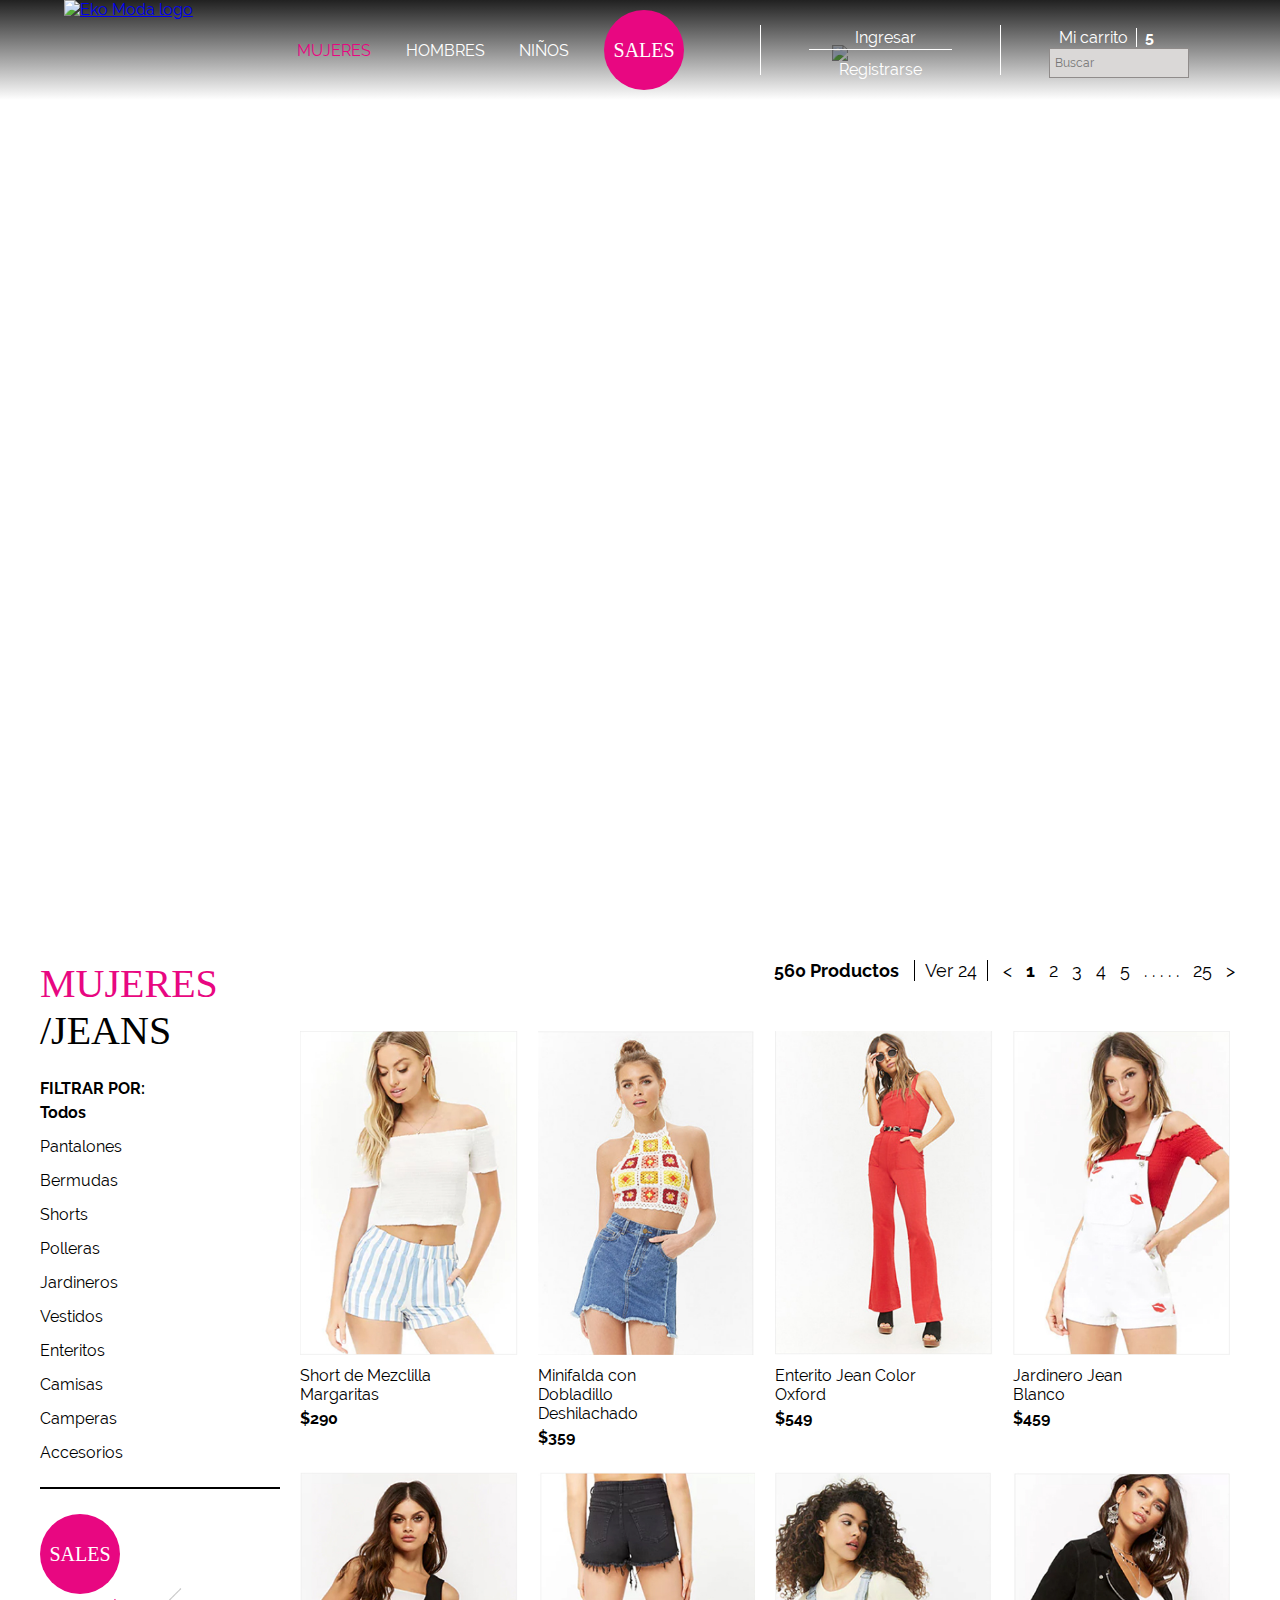
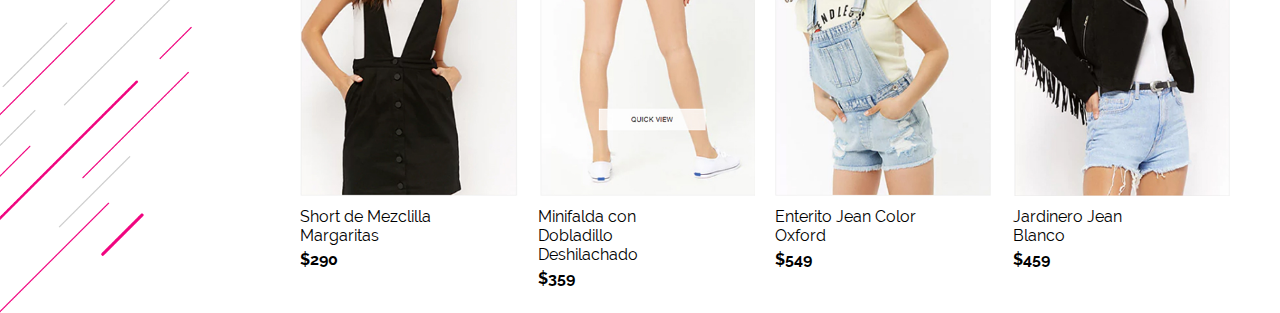
==== index.html @ 3f292cfd "Woman main section creation" ====
<!DOCTYPE html>
<html lang(es)>
<head>
    <meta charset="utf-8" />
    <meta http-equiv="X-UA-Compatible" content="IE=edge">
    <title>EKOModa</title>
    <meta name="viewport" content="width=device-width, initial-scale=1">
    <link rel="stylesheet" type="text/css" media="screen" href="assets/css/main.css" />
    <link rel="stylesheet" type="text/css" media="screen" href="assets/css/normalize.css" />
    <link rel="stylesheet" type="text/css" media="screen" href="assets/css/responsive.css" />
    <link rel="stylesheet" href="https://use.fontawesome.com/releases/v5.6.3/css/all.css" integrity="sha384-UHRtZLI+pbxtHCWp1t77Bi1L4ZtiqrqD80Kn4Z8NTSRyMA2Fd33n5dQ8lWUE00s/" crossorigin="anonymous">
    <link href="https://fonts.googleapis.com/css?family=Raleway" rel="stylesheet">
    <script src="assets/js/scripts.js"></script>
</head>
<body>
    <div class="wrapper">

        <!-- Main Header -->

        <header class="main-header">
            <div class="align">
                <div class="main-header-grid">

                    <div class="main-header-logo-container">
                        <a href="index.html"><img src="assets/media/header-logo.png" alt="Eko Moda logo" class="main-header-logo"></a>
                    </div>

                    <div class="main-header-navigation-container">
                        <ul class="main-header-navigation">
                            <div class="dropdown-container">
                                <a href="" class="main-header-link woman-selected"><li class="main-header-li">MUJERES</li></a>
                                <div class="dropdown">
                                    <ul class="dropdown-list-container">
                                        <a href="" class="dropdown-list-link"><li class="dropdown-list-li dropdown-whover">Blusas</li></a>
                                        <a href="" class="dropdown-list-link"><li class="dropdown-list-li dropdown-whover">Remeras</li></a>
                                        <a href="" class="dropdown-list-link"><li class="dropdown-list-li dropdown-whover">Crop Tops</li></a>
                                        <a href="" class="dropdown-list-link"><li class="dropdown-list-li dropdown-whover">Vestidos y faldas</li></a>
                                        <a href="" class="dropdown-list-link"><li class="dropdown-list-li dropdown-whover">Pantalones y Shorts</li></a>
                                        <a href="" class="dropdown-list-link"><li class="dropdown-list-li woman-selected"><strong>OFERTAS</strong></li></a>
                                    </ul>
                                </div>
                            </div>

                            <div class="dropdown-container">
                                <a href="" class="main-header-link woman-hover"><li class="main-header-li">HOMBRES</li></a>
                                <div class="dropdown">
                                        <ul class="dropdown-list-container">
                                            <a href="" class="dropdown-list-link"><li class="dropdown-list-li dropdown-whover">Blusas</li></a>
                                            <a href="" class="dropdown-list-link"><li class="dropdown-list-li dropdown-whover">Remeras</li></a>
                                            <a href="" class="dropdown-list-link"><li class="dropdown-list-li dropdown-whover">Crop Tops</li></a>
                                            <a href="" class="dropdown-list-link"><li class="dropdown-list-li dropdown-whover">Vestidos y faldas</li></a>
                                            <a href="" class="dropdown-list-link"><li class="dropdown-list-li dropdown-whover">Pantalones y Shorts</li></a>
                                            <a href="" class="dropdown-list-link"><li class="dropdown-list-li woman-selected"><strong>OFERTAS</strong></li></a>
                                        </ul>
                                    </div>
                            </div>

                            <div class="dropdown-container">
                                <a href="" class="main-header-link woman-hover"><li class="main-header-li">NIÑOS</li></a>
                                <div class="dropdown">
                                        <ul class="dropdown-list-container">
                                            <a href="" class="dropdown-list-link"><li class="dropdown-list-li dropdown-whover">Blusas</li></a>
                                            <a href="" class="dropdown-list-link"><li class="dropdown-list-li dropdown-whover">Remeras</li></a>
                                            <a href="" class="dropdown-list-link"><li class="dropdown-list-li dropdown-whover">Crop Tops</li></a>
                                            <a href="" class="dropdown-list-link"><li class="dropdown-list-li dropdown-whover">Vestidos y faldas</li></a>
                                            <a href="" class="dropdown-list-link"><li class="dropdown-list-li dropdown-whover">Pantalones y Shorts</li></a>
                                            <a href="" class="dropdown-list-link"><li class="dropdown-list-li woman-selected"><strong>OFERTAS</strong></li></a>
                                        </ul>
                                    </div>
                            </div>

                            <div class="dropdown-container">
                                <a href="" class="main-header-link"><div class="sale-logo woman-sale-logo"><li class="main-header-li">SALES</li></div></a>
                            </div>

                            <div class="dropdown-container">
                                <a href="" class="main-header-link"><li class="main-header-li dropdown-fa"><i class="fas fa-bars"></i></li></a>
                                <div class="dropdown">
                                        <ul class="dropdown-list-container dropdown-help">
                                            <a href="" class="dropdown-list-link"><li class="dropdown-list-li woman-hover">Contacto</li></a>
                                            <hr class="dropdown-hr">
                                            <a href="" class="dropdown-list-link"><li class="dropdown-list-li woman-hover">Ayuda</li></a>
                                        </ul>
                                    </div>
                            </div>
                        </ul>
                    </div>

                    <div class="main-header-form-container">
                        <div class="main-header-form-left">
                            <div class="header-left-top">
                                <a href="" class="header-login-link woman-hover"><i class="far fa-user"></i><span>Ingresar</span></a>
                            </div>
                            <div class="header-left-bottom">
                                <a href="" id="signup" class="header-login-link woman-hover">Registrarse</a>
                            </div>
                        </div>
                        <div class="main-header-form-right">
                            <div class="header-left-top chart-container">
                                <a href="" class="header-login-link woman-hover"><i class="fas fa-shopping-cart"></i><span>Mi carrito</span></a>
                                <div class="chart-counter-container">
                                    <p class="chart-counter"><strong>5</strong></p>
                                </div>
                            </div>
                            <div class="header-left-bottom chart-input-container">
                                <form action="" class="chart-form">
                                    <input type="text" required placeholder="Buscar" class="chart-input">
                                    <button type="submit" class="chart-button woman-hover"><i class="fas fa-search"></i></button>
                                </form>
                            </div>
                        </div>
                    </div>

                </div>
            </div>
        </header>

        <section class="home-section woman-section">
            <div class="home-detail-container">
                <img src="assets/media/w-home-detail.png">
            </div>
            <div class="align">
                <div class="arrow-down-aligner">
                    <div class="arrow-down-container">
                        <a href="#" class="woman-hover"><i class="fas fa-chevron-down"></i></a>
                    </div>
                </div>
            </div>
        </section>

        <section class="main-section waside-detail">
            <div class="align section-aligner">
                <aside class="main-aside">
                    <span class="aside-title-gender woman-title">MUJERES</span>
                    <span class="aside-title-gender">/JEANS</span>
                    <ul class="aside-list-container">
                        <li class="aside-list-item" id="aside-filter-title"><strong>FILTRAR POR:</strong></li>
                        <li class="aside-list-item"><a href="" class="red-hover"><strong>Todos</strong></a></li>
                        <li class="aside-list-item"><a href="" class="red-hover">Pantalones</a></li>
                        <li class="aside-list-item"><a href="" class="red-hover">Bermudas</a></li>
                        <li class="aside-list-item"><a href="" class="red-hover">Shorts</a></li>
                        <li class="aside-list-item"><a href="" class="red-hover">Polleras</a></li>
                        <li class="aside-list-item"><a href="" class="red-hover">Jardineros</a></li>
                        <li class="aside-list-item"><a href="" class="red-hover">Vestidos</a></li>
                        <li class="aside-list-item"><a href="" class="red-hover">Enteritos</a></li>
                        <li class="aside-list-item"><a href="" class="red-hover">Camisas</a></li>
                        <li class="aside-list-item"><a href="" class="red-hover">Camperas</a></li>
                        <li class="aside-list-item"><a href="" class="red-hover">Accesorios</a></li>
                    </ul>
                    <hr class="aside-div">
                    <a href="" class="main-header-link"><div class="sale-logo woman-sale-logo"><li class="main-header-li">SALES</li></div></a>
                </aside>

                <div class="main-section-content">
                    <header class="main-section-header">
                        <div class="main-section-viewer">
                            <span><strong>560 Productos</strong></span>
                            <div class="view">
                                <span>Ver 24</span>
                            </div>
                        </div>
                        <div class="main-section-nav">
                            <ol class="pages">
                                <li><a href="" class="red-hover"><</a></li>
                                <li><a href="" class="red-hover"><strong>1</strong></a></li>
                                <li><a href="" class="red-hover">2</a></li>
                                <li><a href="" class="red-hover">3</a></li>
                                <li><a href="" class="red-hover">4</a></li>
                                <li><a href="" class="red-hover">5</a></li>
                                <li>. . . . .</li>
                                <li><a href="" class="red-hover">25</a></li>
                                <li><a href="" class="red-hover">></a></li>
                            </ol>
                        </div>
                    </header>

                    <section class="article-section">

                        <article class="article-container">
                            <a href="">
                                <div class="article-image-container">
                                    <img class="article-image" src="assets/media/items/1.jpg">
                                    <div class="article-overflow"><p>VER ARTICULO</p></div>
                                </div>
                            </a>
                            <div class="article-description">
                                <div class="article-title-container"><p>Short de Mezclilla Margaritas</p></div>
                                <div class="article-icos-container">
                                    <a href="" class="red-hover"><i class="far fa-heart"></i></a>
                                    <a href="" class="red-hover"><i class="fas fa-shopping-cart"></i></a>
                                </div>
                                <div class="article-price"><p><strong>$290</strong></p></div>
                            </div>
                        </article>

                        <article class="article-container">
                            <a href="">
                                <div class="article-image-container">
                                    <img class="article-image" src="assets/media/items/2.jpg">
                                    <div class="article-overflow"><p>VER ARTICULO</p></div>
                                </div>
                            </a>
                            <div class="article-description">
                                <div class="article-title-container"><p>Minifalda con Dobladillo Deshilachado</p></div>
                                <div class="article-icos-container">
                                    <a href="" class="red-hover"><i class="far fa-heart"></i></a>
                                    <a href="" class="red-hover"><i class="fas fa-shopping-cart"></i></a>
                                </div>
                                <div class="article-price"><p><strong>$359</strong></p></div>
                            </div>
                        </article>
                        
                        <article class="article-container">
                            <a href="">
                                <div class="article-image-container">
                                    <img class="article-image" src="assets/media/items/3.jpg">
                                    <div class="article-overflow"><p>VER ARTICULO</p></div>
                                </div>
                            </a>
                            <div class="article-description">
                                <div class="article-title-container"><p>Enterito Jean Color Oxford</p></div>
                                <div class="article-icos-container">
                                    <a href="" class="red-hover"><i class="far fa-heart"></i></a>
                                    <a href="" class="red-hover"><i class="fas fa-shopping-cart"></i></a>
                                </div>
                                <div class="article-price"><p><strong>$549</strong></p></div>
                            </div>
                        </article>
                        
                        <article class="article-container">
                            <a href="">
                                <div class="article-image-container">
                                    <img class="article-image" src="assets/media/items/4.jpg">
                                    <div class="article-overflow"><p>VER ARTICULO</p></div>
                                </div>
                            </a>
                            <div class="article-description">
                                <div class="article-title-container"><p>Jardinero Jean Blanco</p></div>
                                <div class="article-icos-container">
                                    <a href="" class="red-hover"><i class="far fa-heart"></i></a>
                                    <a href="" class="red-hover"><i class="fas fa-shopping-cart"></i></a>
                                </div>
                                <div class="article-price"><p><strong>$459</strong></p></div>
                            </div>
                        </article>
                        
                        <article class="article-container">
                            <a href="">
                                <div class="article-image-container">
                                    <img class="article-image" src="assets/media/items/5.jpg">
                                    <div class="article-overflow"><p>VER ARTICULO</p></div>
                                </div>
                            </a>
                            <div class="article-description">
                                <div class="article-title-container"><p>Short de Mezclilla Margaritas</p></div>
                                <div class="article-icos-container">
                                    <a href="" class="red-hover"><i class="far fa-heart"></i></a>
                                    <a href="" class="red-hover"><i class="fas fa-shopping-cart"></i></a>
                                </div>
                                <div class="article-price"><p><strong>$290</strong></p></div>
                            </div>
                        </article>

                        <article class="article-container">
                            <a href="">
                                <div class="article-image-container">
                                    <img class="article-image" src="assets/media/items/6.jpg">
                                    <div class="article-overflow"><p>VER ARTICULO</p></div>
                                </div>
                            </a>
                            <div class="article-description">
                                <div class="article-title-container"><p>Minifalda con Dobladillo Deshilachado</p></div>
                                <div class="article-icos-container">
                                    <a href="" class="red-hover"><i class="far fa-heart"></i></a>
                                    <a href="" class="red-hover"><i class="fas fa-shopping-cart"></i></a>
                                </div>
                                <div class="article-price"><p><strong>$359</strong></p></div>
                            </div>
                        </article>
                        
                        <article class="article-container">
                            <a href="">
                                <div class="article-image-container">
                                    <img class="article-image" src="assets/media/items/7.jpg">
                                    <div class="article-overflow"><p>VER ARTICULO</p></div>
                                </div>
                            </a>
                            <div class="article-description">
                                <div class="article-title-container"><p>Enterito Jean Color Oxford</p></div>
                                <div class="article-icos-container">
                                    <a href="" class="red-hover"><i class="far fa-heart"></i></a>
                                    <a href="" class="red-hover"><i class="fas fa-shopping-cart"></i></a>
                                </div>
                                <div class="article-price"><p><strong>$549</strong></p></div>
                            </div>
                        </article>
                        
                        <article class="article-container">
                            <a href="">
                                <div class="article-image-container">
                                    <img class="article-image" src="assets/media/items/8.jpg">
                                    <div class="article-overflow"><p>VER ARTICULO</p></div>
                                </div>
                            </a>
                            <div class="article-description">
                                <div class="article-title-container"><p>Jardinero Jean Blanco</p></div>
                                <div class="article-icos-container">
                                    <a href="" class="red-hover"><i class="far fa-heart"></i></a>
                                    <a href="" class="red-hover"><i class="fas fa-shopping-cart"></i></a>
                                </div>
                                <div class="article-price"><p><strong>$459</strong></p></div>
                            </div>
                        </article>

                    </section>
                </div>
            </div>
        </section>

    </div>
</body>
</html>
---- assets/css/main.css ----
/* Fonts */

@font-face {
    font-family: Dinn;
    src: url(../fonts/dinn.ttf)
}
@font-face {
    font-family: Raleway;
    src: url(../fonts/raleway.ttf)
}

/* Global Styles */

* {
    margin: 0;
    padding: 0;
    font-family: Raleway;
    list-style-type: none;
}
.wrapper {}
.align {
    width: 1200px;
    margin: auto;
}

/* Main Header Styles */

.main-header {
    position: absolute;
    left: 0;
    top: 0;
    right: 0;
    background: linear-gradient(#212121, #00000000);
}
.main-header-grid {
    display: grid;
    grid-template-columns: 1fr 2fr 2fr;
}

/* Main Header Logo Styles */

.main-header-logo-container {}
.main-header-logo {
    display: block;
    width: 80%;
    margin: auto;
}

/* Main Header Navigation Styles */

.main-header-navigation-container {
    display: flex;
    width: 100%;
    justify-content: center;
    align-items: center;
}
.main-header-navigation {
    display: flex;
    width: 100%;
    justify-content: center;
    align-items: center;
}
.main-header-link {
    text-decoration: none;
    color: #fff;
    transition: all 200ms ease-in;
}
.main-header-li {
    margin: 10px 0;
}
.sale-logo {
    display: flex;
    justify-content: center;
    align-items: center;
    width: 80px;
    height: 80px;
    border-radius: 50%;
}
.sale-logo .main-header-li {
    font-family: Dinn;
    font-size: 20px;
}

/* DropDown Container */

.dropdown-container {
    position: relative;
    margin: 10px auto;
}
.dropdown-container:hover > .dropdown {
    display: block;
}
.dropdown {
    display: none;
    position: absolute;
    right: 0;
}
.dropdown-list-container {
    display: grid;
    width: 175px;
    background: #00000087;
}
.dropdown-list-link {
    text-decoration: none;
    color: #fff;
}
.dropdown-list-li {
    display: flex;
    align-items: center;
    width: 100%;
    height: 45px;
    padding-left: 15px;
    font-size: 14px;
    box-sizing: border-box;
    transition: all 200ms ease-in;
}
.dropdown-help {
    width: 125px;
    border-bottom: solid 4px #e80781;
}
.dropdown-fa {
    padding: 10px 12px;
}
.dropdown-fa:hover {
    background: #00000087;
}
.dropdown-hr {
    width: 80%;
    margin: auto;
    background: none;
    border: solid 0.5px #fff;
}

/* Header Colors*/

.woman-selected {
    color: #e80781;
}
.woman-selected:hover {
    color: #fff;
    transition: color 200ms ease-in;
}
.woman-hover:hover {
    color: #e80781;
    transition: color 200ms ease-in;
}
/* Sale Logo Colors */
.woman-sale-logo {
    background: #e80781;
}
.man-sale-logo {
    background: #00a9dd;
}
.kid-sale-logo {
    background: #ffa600;
}
.dropdown-whover:hover {
    background: #e80781;
    transition: background 200ms ease-in;
}

/* Main Header Form Styles */

.main-header-form-container {
    display: flex;
    align-items: center;
}
.main-header-form-left, .main-header-form-right {
    display: grid;
    grid-template-rows: 50% 50%;
    border-left: solid 1px #fff;
    border-right: solid 1px #fff;
    height: 50%;
    width: 50%;
    float: left;
}
.header-left-top {
    display: flex;
    align-items: center;
    justify-content: center;
    margin: 0 auto;
    width: 60%;
    border-bottom: solid 1px #fff;
}
.header-login-link {
    display: flex;
    align-items: center;
    justify-content: center;
    color: #fff;
    text-decoration: none;
    transition: all 200ms ease-in;
}
.header-login-link i {
    margin-right: 10px;
    font-size: 20px;
}
.header-left-bottom {}
#signup {
    margin-top: 10px;
}
.main-header-form-right {
    float: right;
    border: none;
    box-sizing: border-box;
    padding-left: 10%;
}
.chart-container {
    border: none;
    margin: 0;
    width: fit-content;
}
.chart-counter-container {
    border-left: solid 1px #fff;
    margin-left: 8px;
}
.chart-counter {
    margin-left: 8px;
    color: #fff;
}
.chart-input-container {
    display: flex;
    align-items: center;
}
.chart-form {
    display: flex;
    align-items: center;
}
.chart-input {
    width: 140px;
    height: 30px;
    padding-left: 5px;
    box-sizing: border-box;
    border: solid 1px #908c8b;
    background: #dad8d7;
    color: #212121;
    font-size: 12px;
}
.chart-button {
    border: none;
    background: none;
    color: #fff;
    transition: all 200ms ease-in;
    cursor: pointer;
    font-size: 22px;
    margin-left: 5px;
}

/* Home Section Styles */ 

.home-section {
    width: 100%;
    height: 100vh;
    background-size: 100% 100%;
}
.woman-section {
    background-image: url(../media/w-banner.jpg);
}
.home-detail-container {
    width: 35%;
    float: right;
    margin-top: 5vh;
}
.home-detail-container img {
    width: 100%;
}
.arrow-down-aligner {
    position: absolute;
    bottom: 0;
    width: 1200px;
}
.arrow-down-container {
    display: flex;
    justify-content: center;
    width: 100%;
    height: 100px;
}
.arrow-down-container a {
    color: #fff;
    font-size: 50px;
    transition: all 200ms ease-in;
}

/* Main Section Styles */

.main-section {
    padding-top: 60px;
}
.waside-detail {
    background-image: url(../media/waside-detail.png);
    background-repeat: no-repeat;
    background-position: bottom left;
    background-size: 15%;
}
.section-aligner {
    display: grid;
    grid-template-columns: 1fr 4fr;
}
.main-aside {}
.aside-title-gender {
    font-family: Dinn;
    font-size: 40px;
}
.woman-title {
    color: #e80781;
}
.aside-list-container {
    margin-top: 25px;
    text-align: left;
}
#aside-filter-title {
    margin-bottom: 5px;
}
.aside-list-item {
    margin-bottom: 15px;
}
.aside-list-item a {
    text-decoration: none;
    transition: all 200ms ease-in;
    color: #000;
}
.red-hover:hover {
    color: red;
    transition: all 200ms ease-in;
}
.aside-div {
    margin: 25px 0;
    background: none;
    border: solid 1px #000;
}
.main-section-content {
    padding-left: 10px;
    box-sizing: border-box;
}
.main-section-header {
    display: flex;
    justify-content: flex-end;
    margin-bottom: 50px;
}
.main-section-viewer {}
.main-section-viewer, .view span {
    font-size: 18px;
}
.view {
    display: inline-block;
    padding: 0 10px;
    border-left: 1px solid #000;
    border-right: 1px solid #000;
    margin: 0 10px;
}
.main-section-nav {}
.pages {}
.pages a {
    text-decoration: none;
    transition: all 200ms ease-in;
    color: #000;
}
.pages li {
    display: inline-block;
    margin: 0 5px;
    font-size: 18px;
}
.article-section {
    display: grid;
    grid-template-columns: 1fr 1fr 1fr 1fr;
    width: 100%;
}
.article-container {
    width: 100%;
    margin: 0 auto 25px;
    padding: 0 10px;
    box-sizing: border-box;
    overflow: hidden;
}
.article-image-container {
    position: relative;
    width: 100%;
    height: 325px;
    margin-bottom: 10px;
    overflow: hidden;
}
.article-image {
    width: 100%;
}
.article-overflow {
    display: none;
    position: absolute;
    top: 0;
    left: 0;
    width: 100%;
    height: 100%;
    align-items: center;
    justify-content: center;
    background: #1d1d1d61;
}
.article-overflow p {
    display: inline;
    padding: 5px 10px;
    color: #000;
    background: #fff;
}
.article-image-container:hover > .article-overflow {
    display: flex;
}
.article-description {
    display: grid;
    grid-template-columns: 3fr 1fr;
}
.article-title-container {
    padding-right: 5px;
    box-sizing: border-box;
}
.article-icos-container {}
.article-icos-container a {
    font-size: 20px;
    color: #888888;
    transition: all 200ms ease-in;
}
.article-price {
    margin-top: 5px;
}
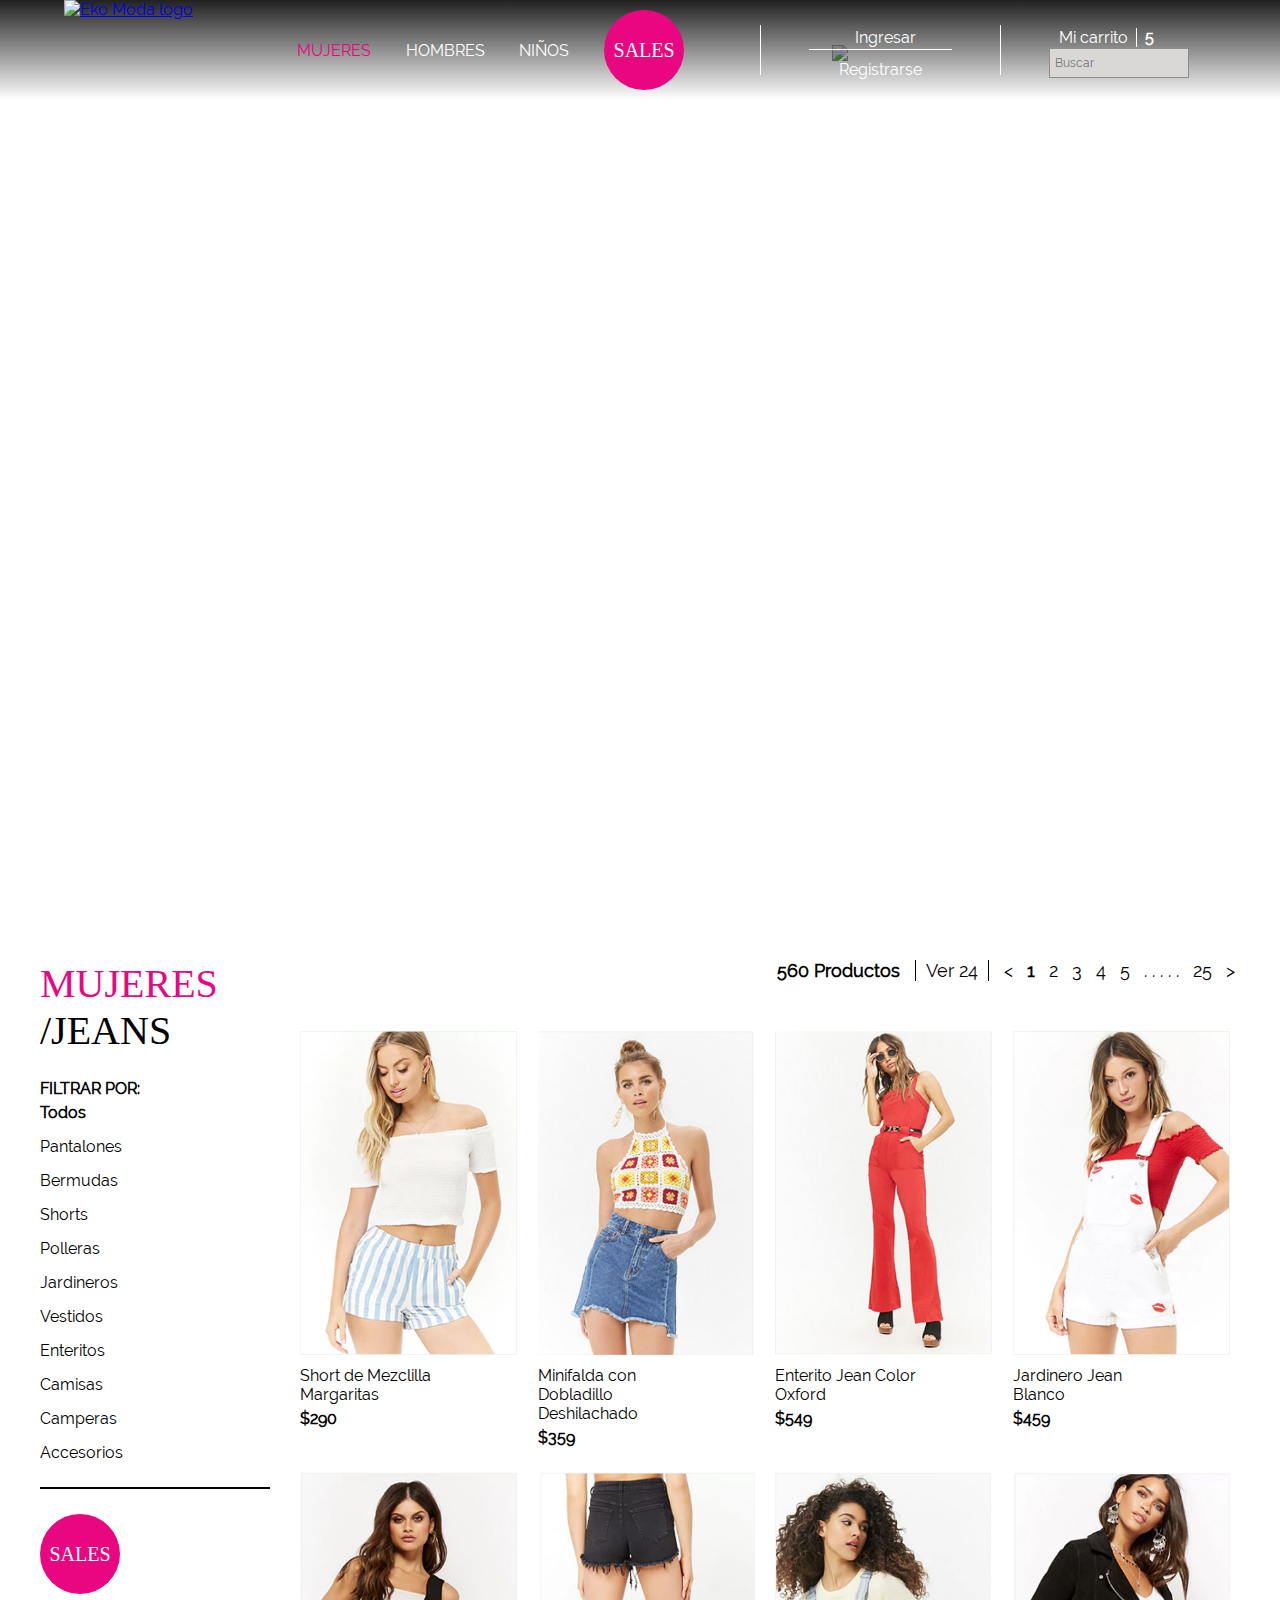
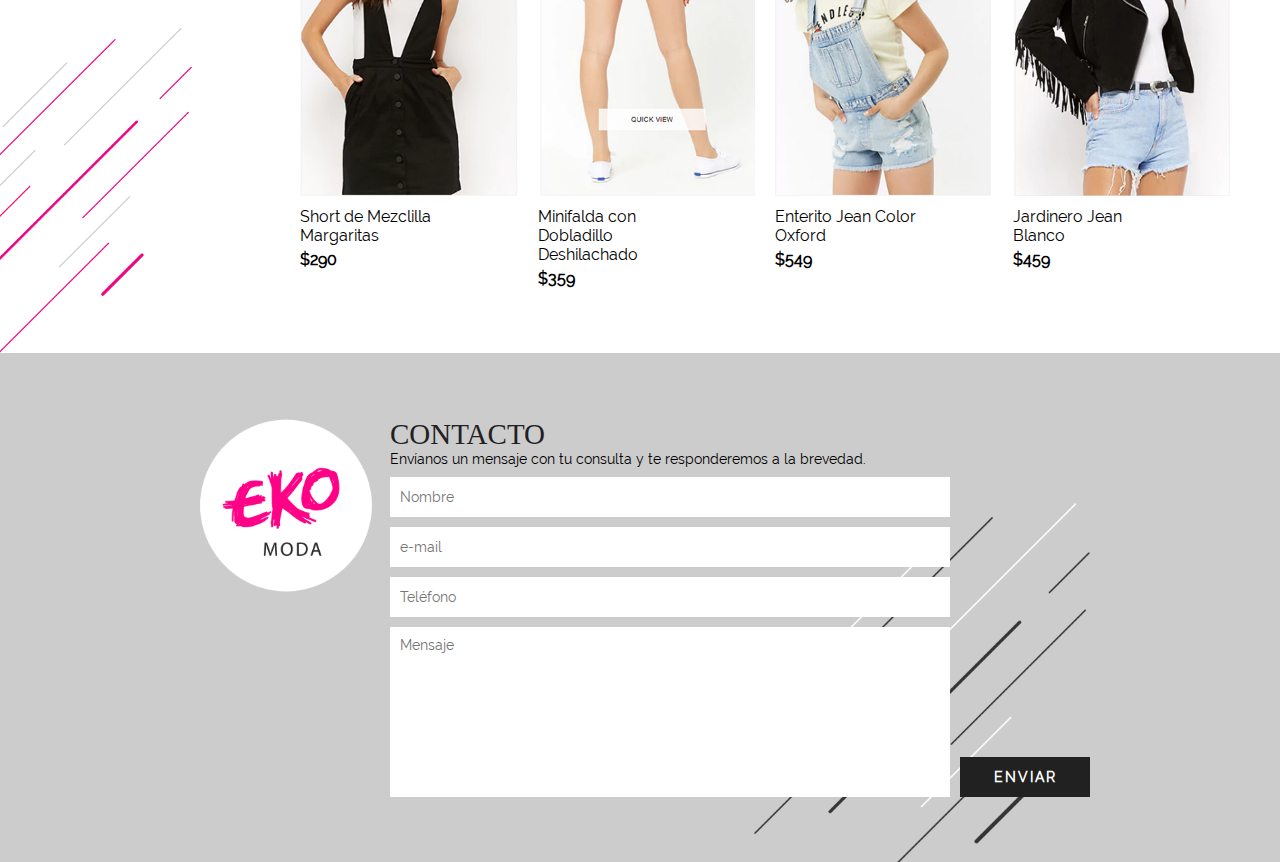
==== commit e7f315ae: "Main footer creation" ====
--- a/index.html
+++ b/index.html
@@ -9,7 +9,6 @@
     <link rel="stylesheet" type="text/css" media="screen" href="assets/css/normalize.css" />
     <link rel="stylesheet" type="text/css" media="screen" href="assets/css/responsive.css" />
     <link rel="stylesheet" href="https://use.fontawesome.com/releases/v5.6.3/css/all.css" integrity="sha384-UHRtZLI+pbxtHCWp1t77Bi1L4ZtiqrqD80Kn4Z8NTSRyMA2Fd33n5dQ8lWUE00s/" crossorigin="anonymous">
-    <link href="https://fonts.googleapis.com/css?family=Raleway" rel="stylesheet">
     <script src="assets/js/scripts.js"></script>
 </head>
 <body>
@@ -317,6 +316,35 @@
             </div>
         </section>
 
+        <footer class="main-footer">
+            <div class="align footer-aligner">
+                <div class="footer-left">
+                    <div class="footer-logo-container"><a href="index.html"><img src="assets/media/footer-logo.png" class="footer-logo"></a></div>
+                    <ul class="social-networks">
+                        <li><a href=""><i class="fab fa-facebook-f"></i></a></li>
+                        <li><a href=""><i class="fab fa-instagram"></i></a></li>
+                        <li><a href=""><i class="fab fa-youtube"></i></a></li>
+                        <li><a href=""><i class="fab fa-twitter"></i></a></li>
+                    </ul>
+                </div>
+
+                <div class="footer-form">
+                    <form action="" method="POST">
+                    <p class="form-title">CONTACTO</p>
+                    <p class="form-subtitle">Envíanos un mensaje con tu consulta y te responderemos a la brevedad.</p>
+                    <input type="text" placeholder="Nombre" required class="form-input">
+                    <input type="email" placeholder="e-mail" required class="form-input">
+                    <input type="number" placeholder="Teléfono" required class="form-input">
+                    <textarea required class="form-input form-textarea" placeholder="Mensaje"></textarea>
+                </div>
+                
+                <div class="footer-right">
+                    <button type="submit" class="form-input form-button"><strong>ENVIAR</strong></button>
+                    </form>
+                </div>
+            </div>
+        </footer>
+
     </div>
 </body>
 </html>--- a/assets/css/main.css
+++ b/assets/css/main.css
@@ -286,6 +286,8 @@
     padding-top: 60px;
 }
 .waside-detail {
+    padding-bottom: 40px;
+    box-sizing: border-box;
     background-image: url(../media/waside-detail.png);
     background-repeat: no-repeat;
     background-position: bottom left;
@@ -295,7 +297,10 @@
     display: grid;
     grid-template-columns: 1fr 4fr;
 }
-.main-aside {}
+.main-aside {
+    padding-right: 10px;
+    box-sizing: border-box;
+}
 .aside-title-gender {
     font-family: Dinn;
     font-size: 40px;
@@ -417,4 +422,91 @@
 }
 .article-price {
     margin-top: 5px;
+}
+
+/* Main Footer Styles */
+
+.main-footer {
+    width: 100%;
+    background: #cccccc;
+}
+.footer-aligner {
+    display: grid;
+    grid-template-columns: 190px 580px 1fr;
+    width: 900px;
+    padding: 65px 0;
+    background-image: url(../media/footer-detail.png);
+    background-repeat: no-repeat;
+    background-position: bottom right;
+    background-size: 40%;
+}
+.footer-left {
+    display: grid;
+    grid-template-rows: 1fr;
+}
+.footer-logo-container {
+    width: 175px;
+    margin: 0 auto;
+}
+.footer-logo {
+    width: 100%;
+}
+.social-networks {
+    display: flex;
+    justify-content: center;
+    width: 190px;
+}
+.social-networks li {
+    margin: auto;
+    font-size: 24px;
+}
+.social-networks a {
+    color: #fff;
+    transition: all 200ms ease-in;
+}
+.social-networks a:hover {
+    transition: all 200ms ease-in;
+    color: #212121;
+}
+.footer-form {
+    padding: 0 10px;
+}
+.form-title {
+    font-family: Dinn;
+    font-size: 29px;
+    color: #212121;
+}
+.form-subtitle {
+    font-size: 14px;
+}
+.form-input {
+    display: block;
+    margin: 10px 0;
+    width: 100%;
+    height: 40px;
+    padding: 10px;
+    box-sizing: border-box;
+    font-size: 14px;
+    border: none;
+}
+input[type=number]::-webkit-inner-spin-button, 
+input[type=number]::-webkit-outer-spin-button { 
+  -webkit-appearance: none; 
+  margin: 0; 
+}
+.form-textarea {
+    height: 170px;
+    margin-bottom: 0;
+    resize: none;
+}
+.footer-right {
+    display: flex;
+    align-items: flex-end;
+}
+.form-button {
+    margin-bottom: 0;
+    background: #212121;
+    color: #fff;
+    border: none;
+    letter-spacing: 2px;
 }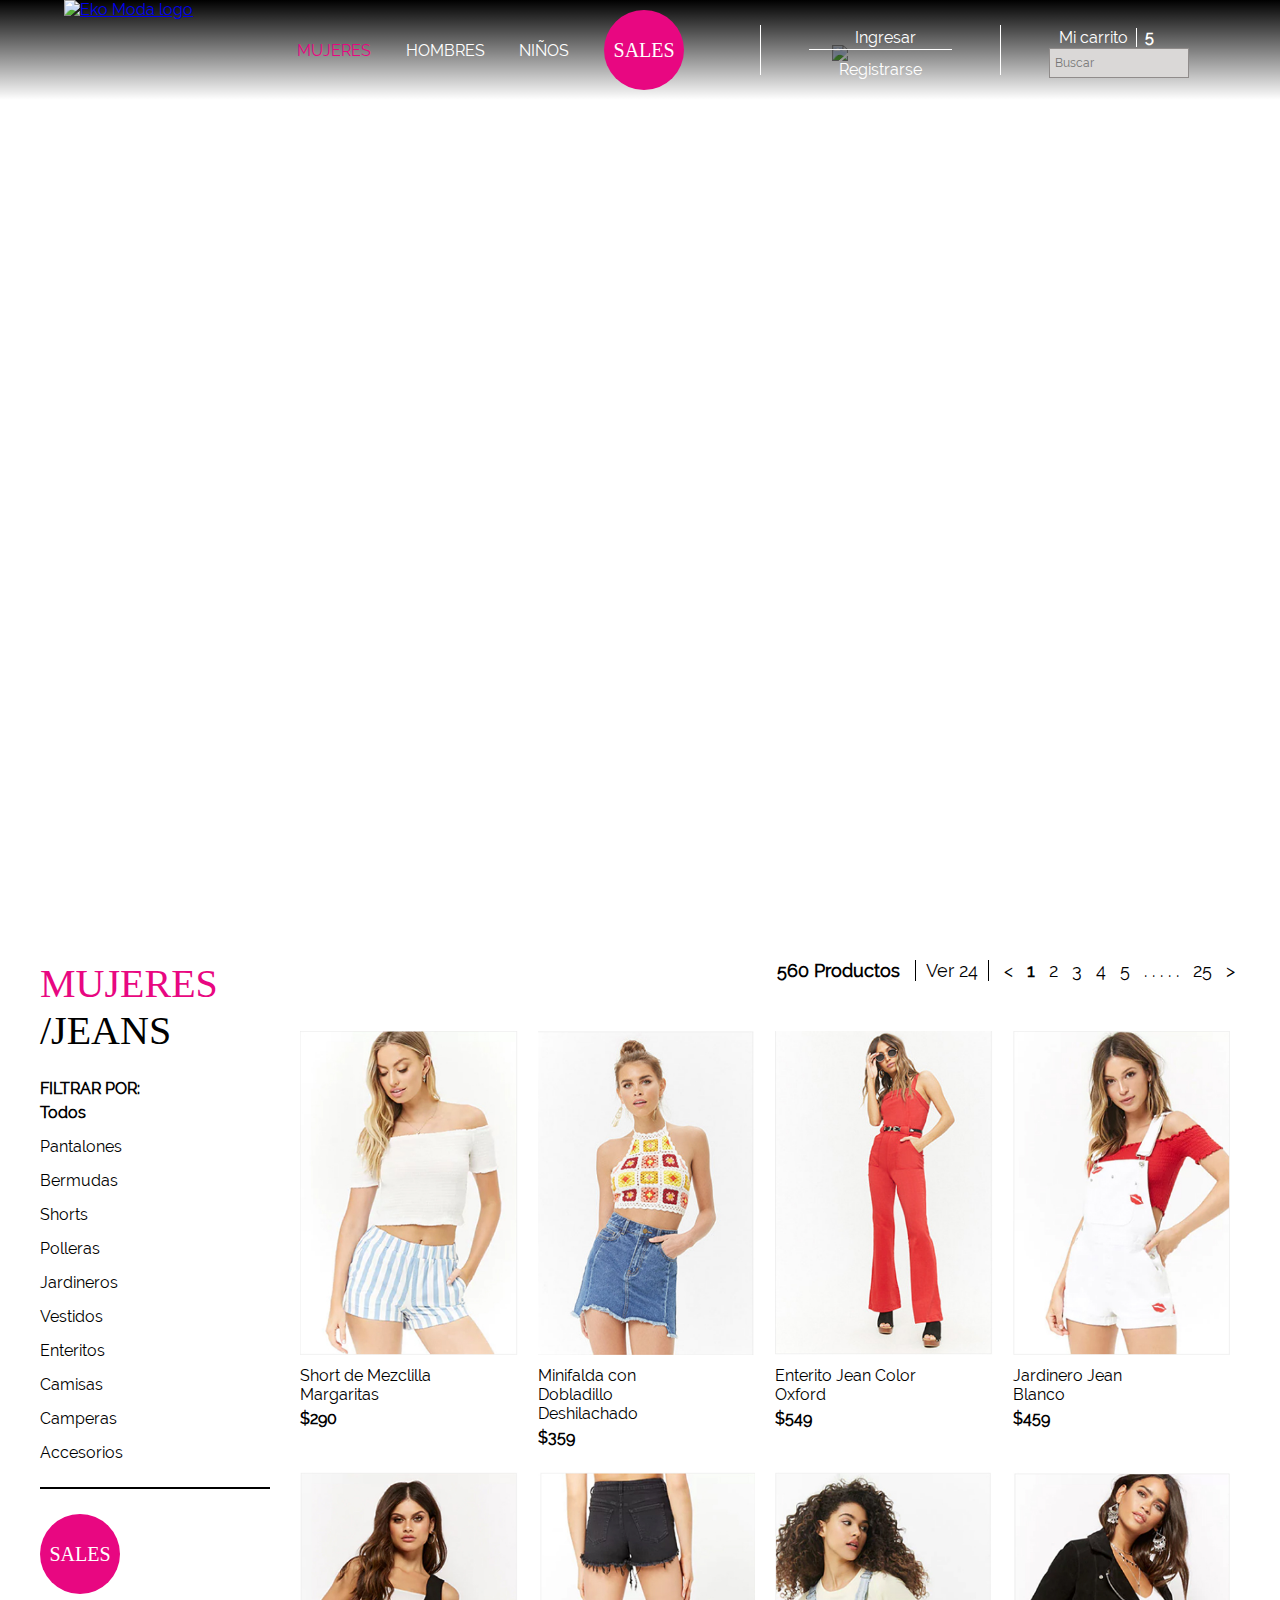
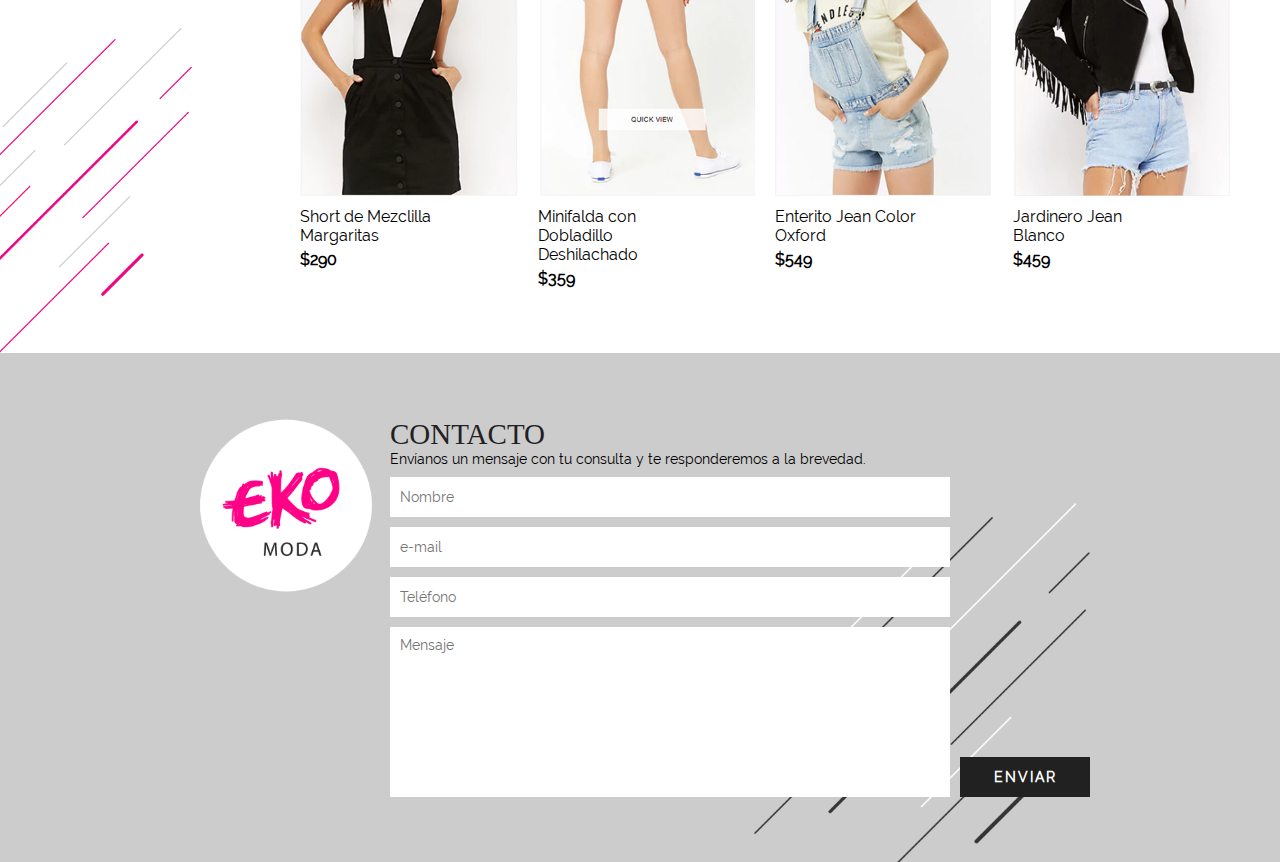
==== commit 1f6369bb: "Header modals creation" ====
--- a/index.html
+++ b/index.html
@@ -108,9 +108,96 @@
                                 </form>
                             </div>
                         </div>
+
+                        <!-- Header Modals -->
+
+                        <div class="header-modal-container" id="login-modal">
+                            <div class="header-modal-title">
+                                <p><strong>INGRESAR</strong></p>
+                                <p class="header-modal-text">(Cliente registrado)</p>
+                                <form class="header-modal-form">
+                                    <p class="header-modal-text">Correo Electrónico</p>
+                                    <input type="email" required>
+                                    <p class="header-modal-text">Contraseña</p>
+                                    <input type="password" required>
+                                    <div class="header-modal-checkbox">
+                                        <input type="checkbox">
+                                        <p class="header-modal-text">Recordar mi contraseña</p>
+                                    </div>
+                                    <button type="submit" class="header-modal-button">INGRESAR</button>
+                                    <a href="" class="header-modal-text header-form-margin">Recuperar contraseña</a>
+                                    <button class="header-modal-button fb-login">Ingresar con facebook</button>
+                                    <button class="header-modal-button">CREAR CUENTA (NUEVO CLIENTE)</button>
+                                    <p class="header-modal-text">Crea una cuenta para que tus compras sean más rápidas y fáciles</p>
+                                </form>
+                            </div>
+                        </div>
+
+                        <div class="header-modal-container" id="signup-modal">
+                            <div class="header-modal-title">
+                                <p><strong>NUEVA CUENTA</strong></p>
+                                <form class="header-modal-form">
+                                    <p class="header-modal-text">Nombre</p>
+                                    <input type="text" required>
+                                    <p class="header-modal-text">Apellido</p>
+                                    <input type="text" required>
+                                    <p class="header-modal-text">Correo electrónico</p>
+                                    <input type="email" required>
+                                    <p class="header-modal-text">Contraseña</p>
+                                    <input type="password" required>
+                                    <button type="submit" class="header-modal-button">CREAR CUENTA</button>
+                                    <p class="header-modal-text" id="no-block">Si ya tienes cuenta</p>
+                                    <a href="" class="header-modal-text header-form-margin" id="no-block">Ingrese aquí</a>
+                                </form>
+                            </div>
+                        </div>
+
+                        <div class="header-modal-container" id="chart-modal">
+                            <div class="header-modal-title">
+                                <p><strong>MI COMPRA</strong></p>
+                                <hr class="header-modal-separation">
+                                <div class="header-modal-chart-item">
+                                    <div class="header-modal-img-container">
+                                        <a href=""><img src="assets/media/items/1.jpg"></a>
+                                    </div>
+                                    <div class="header-modal-description">
+                                        <p class="header-modal-text">Short de Mezclilla Margaritas</p>
+                                        <p class="header-modal-text">$290 c/u</p>
+                                        <p class="header-modal-text">Unidades: 3</p>
+                                    </div>
+                                </div>
+                                <hr class="header-modal-separation">
+                                <div class="header-modal-chart-item">
+                                    <div class="header-modal-img-container">
+                                        <a href=""><img src="assets/media/items/2.jpg"></a>
+                                    </div>
+                                    <div class="header-modal-description">
+                                        <p class="header-modal-text">Short de Mezclilla Margaritas</p>
+                                        <p class="header-modal-text">$290 c/u</p>
+                                        <p class="header-modal-text">Unidades: 3</p>
+                                    </div>
+                                </div>
+                                <hr class="header-modal-separation">
+                                <div class="header-modal-chart-item">
+                                    <div class="header-modal-img-container">
+                                        <a href=""><img src="assets/media/items/3.jpg"></a>
+                                    </div>
+                                    <div class="header-modal-description">
+                                        <p class="header-modal-text">Short de Mezclilla Margaritas</p>
+                                        <p class="header-modal-text">$290 c/u</p>
+                                        <p class="header-modal-text">Unidades: 3</p>
+                                    </div>
+                                </div>
+                                <hr class="header-modal-separation">
+                                <p class="header-modal-text" id="text-aligner">Subtotal: $4052</p>
+                                <button class="header-modal-button woman-form-button">VER MI COMPRA</button>
+                            </div>
+                        </div>
+
                     </div>
 
                 </div>
+
             </div>
         </header>
 
--- a/assets/css/main.css
+++ b/assets/css/main.css
@@ -30,7 +30,7 @@
     left: 0;
     top: 0;
     right: 0;
-    background: linear-gradient(#212121, #00000000);
+    background: linear-gradient(#000, #00000000);
 }
 .main-header-grid {
     display: grid;
@@ -162,6 +162,7 @@
 /* Main Header Form Styles */
 
 .main-header-form-container {
+    position: relative;
     display: flex;
     align-items: center;
 }
@@ -243,6 +244,127 @@
     cursor: pointer;
     font-size: 22px;
     margin-left: 5px;
+}
+
+/* Header Modals Styles */
+
+#login-modal {
+    display: none;
+}
+#signup-modal {
+    display: none;
+}
+#chart-modal {
+    display: none;
+}
+.header-modal-container {
+    position: absolute;
+    top: 155px;
+    right: 50px;
+    width: 340px;
+    padding: 22px;
+    overflow: hidden;
+    box-sizing: border-box;
+    z-index: 10;
+    background: #000000b8;
+}
+.header-modal-title {}
+.header-modal-title p {
+    display: inline-block;
+    font-size: 25px;
+    color: #fff;
+}
+.header-modal-title .header-modal-text {
+    margin-left: 10px;
+    font-size: 14px;
+    color: #fff;
+}
+.header-modal-form {
+    margin-top: 15px;
+}
+.header-modal-form .header-modal-text {
+    margin-left: 0;
+}
+#no-block {
+    display: inline;
+}
+.header-modal-form input {
+    display: block;
+    width: 100%;
+    height: 30px;
+    margin: 5px 0 15px;
+    padding-left: 5px;
+    box-sizing: border-box;
+    font-size: 15px;
+}
+.header-modal-checkbox {
+    display: flex;
+    align-items: center;
+    height: 20px;
+    margin-bottom: 15px;
+}
+.header-modal-checkbox input {
+    display: inline;
+    width: 15px;
+    margin: 0 10px 0 0;
+    cursor: pointer;
+}
+.header-form-margin {
+    display: block;
+    margin-bottom: 15px;
+}
+.header-modal-button {
+    width: 100%;
+    height: 30px;
+    margin-bottom: 15px;
+    box-sizing: border-box;
+    font-size: 12px;
+    background: none;
+    border: solid 1px #fff;
+    color: #fff;
+    cursor: pointer;
+}
+.fb-login {
+    background: #2a469c;
+}
+.header-modal-separation {
+    width: 100%;
+    border: solid .5px #fff;
+    background: none;
+    margin: 15px 0;
+}
+.header-modal-chart-item {
+    display: grid;
+    grid-template-columns: 1fr 4fr;
+}
+.header-modal-img-container {
+    display: flex;
+    justify-content: center;
+    align-items: center;
+    width: 70px;
+    height: 70px;
+    overflow: hidden;
+}
+.header-modal-img-container img {
+    width: 100%;
+}
+.header-modal-description {
+    display: grid;
+    grid-template-rows: 1fr 1fr 1fr;
+    overflow: hidden;
+}
+.header-modal-description p {
+    display: block;
+    margin: auto;
+}
+#text-aligner {
+    display: block;
+    margin: 0 0 15px;
+    text-align: center;
+}
+.woman-form-button {
+    background: #e80781;
+    border: none;
 }
 
 /* Home Section Styles */ 
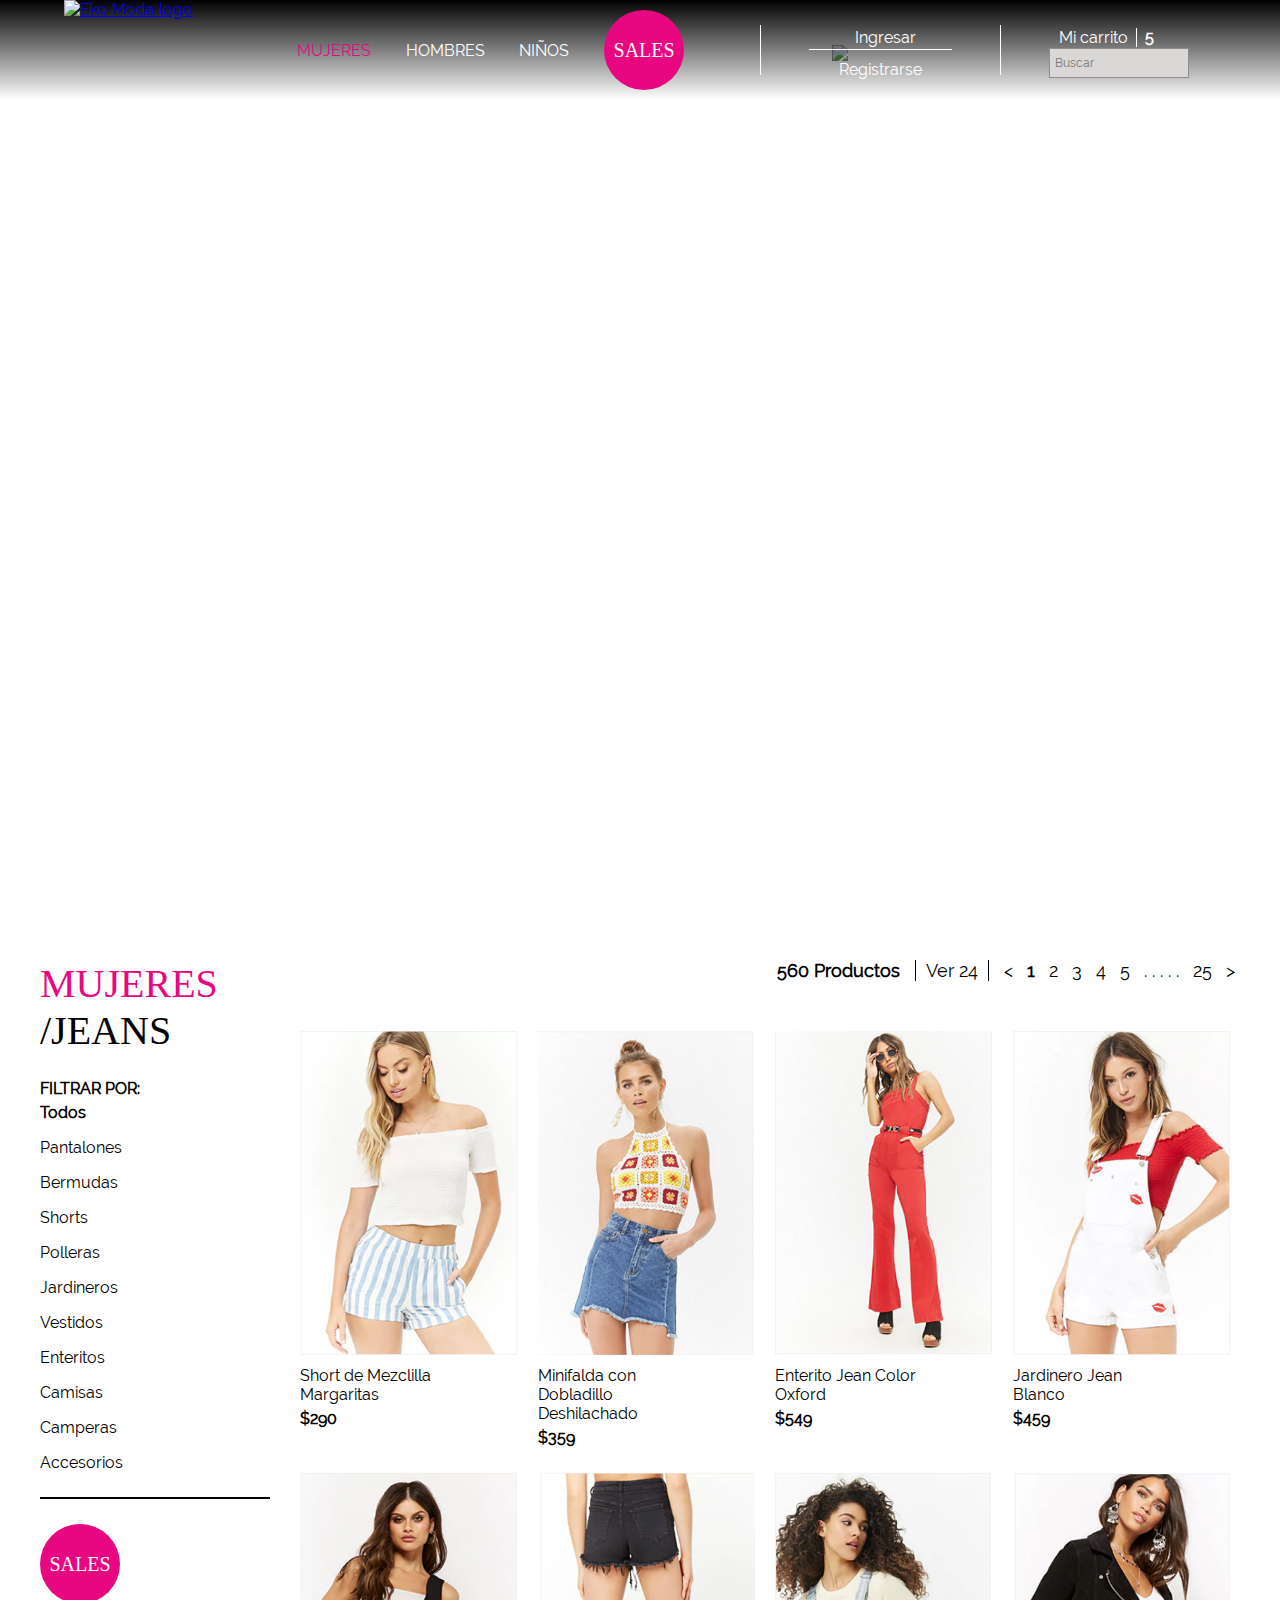
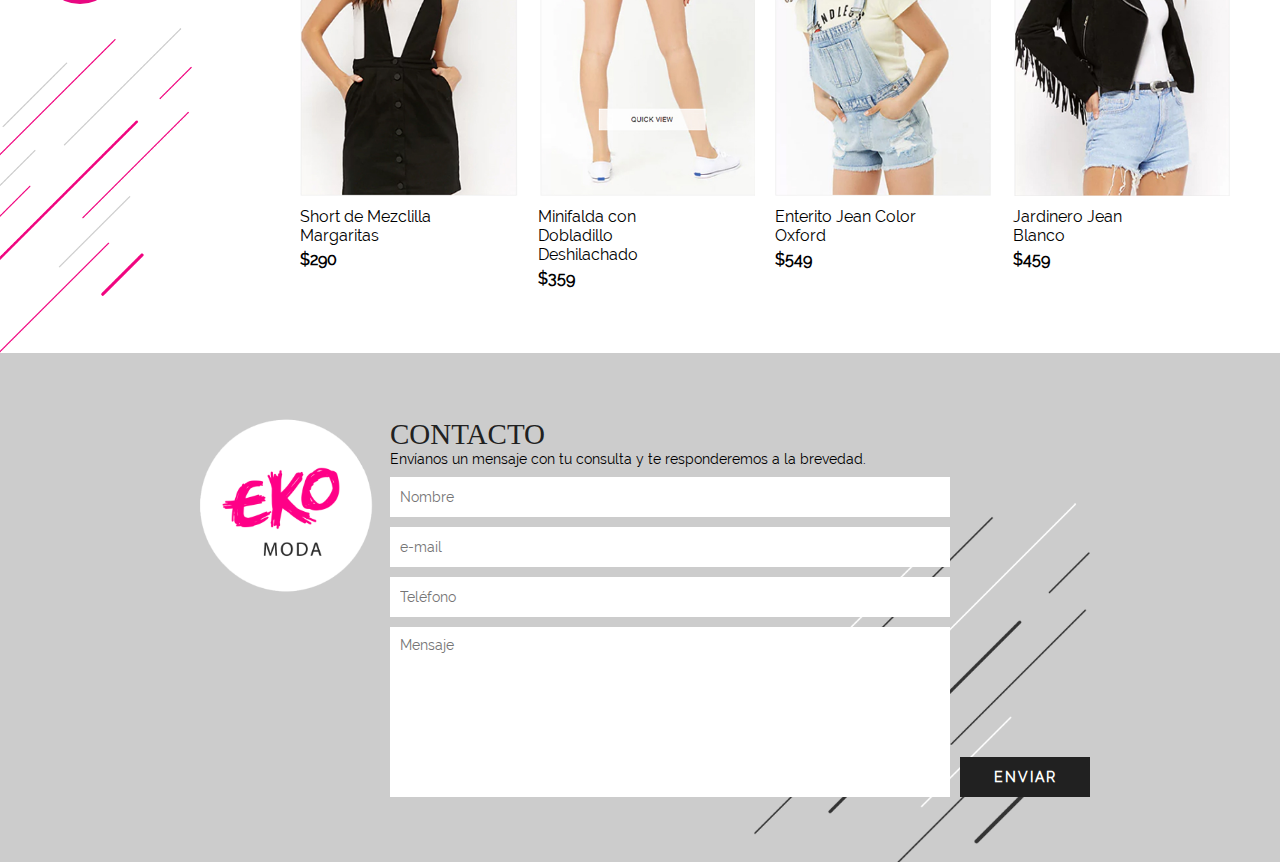
==== commit ccb68587: "Fix in titles" ====
--- a/index.html
+++ b/index.html
@@ -27,7 +27,7 @@
                     <div class="main-header-navigation-container">
                         <ul class="main-header-navigation">
                             <div class="dropdown-container">
-                                <a href="" class="main-header-link woman-selected"><li class="main-header-li">MUJERES</li></a>
+                                <a href="index.html" class="main-header-link woman-selected"><li class="main-header-li">MUJERES</li></a>
                                 <div class="dropdown">
                                     <ul class="dropdown-list-container">
                                         <a href="" class="dropdown-list-link"><li class="dropdown-list-li dropdown-whover">Blusas</li></a>
@@ -41,7 +41,7 @@
                             </div>
 
                             <div class="dropdown-container">
-                                <a href="" class="main-header-link woman-hover"><li class="main-header-li">HOMBRES</li></a>
+                                <a href="man.html" class="main-header-link woman-hover"><li class="main-header-li">HOMBRES</li></a>
                                 <div class="dropdown">
                                         <ul class="dropdown-list-container">
                                             <a href="" class="dropdown-list-link"><li class="dropdown-list-li dropdown-whover">Blusas</li></a>
@@ -55,7 +55,7 @@
                             </div>
 
                             <div class="dropdown-container">
-                                <a href="" class="main-header-link woman-hover"><li class="main-header-li">NIÑOS</li></a>
+                                <a href="kids.html" class="main-header-link woman-hover"><li class="main-header-li">NIÑOS</li></a>
                                 <div class="dropdown">
                                         <ul class="dropdown-list-container">
                                             <a href="" class="dropdown-list-link"><li class="dropdown-list-li dropdown-whover">Blusas</li></a>
@@ -75,7 +75,7 @@
                             <div class="dropdown-container">
                                 <a href="" class="main-header-link"><li class="main-header-li dropdown-fa"><i class="fas fa-bars"></i></li></a>
                                 <div class="dropdown">
-                                        <ul class="dropdown-list-container dropdown-help">
+                                        <ul class="dropdown-list-container w-dropdown-help">
                                             <a href="" class="dropdown-list-link"><li class="dropdown-list-li woman-hover">Contacto</li></a>
                                             <hr class="dropdown-hr">
                                             <a href="" class="dropdown-list-link"><li class="dropdown-list-li woman-hover">Ayuda</li></a>
@@ -214,7 +214,7 @@
             </div>
         </section>
 
-        <section class="main-section waside-detail">
+        <section class="main-section aside-detail" id="waside-detail">
             <div class="align section-aligner">
                 <aside class="main-aside">
                     <span class="aside-title-gender woman-title">MUJERES</span>
--- a/assets/css/main.css
+++ b/assets/css/main.css
@@ -114,9 +114,17 @@
     box-sizing: border-box;
     transition: all 200ms ease-in;
 }
-.dropdown-help {
+.w-dropdown-help {
     width: 125px;
     border-bottom: solid 4px #e80781;
+}
+.m-dropdown-help {
+    width: 125px;
+    border-bottom: solid 4px #00a9dd;
+}
+.k-dropdown-help {
+    width: 125px;
+    border-bottom: solid 4px #ffa600;
 }
 .dropdown-fa {
     padding: 10px 12px;
@@ -136,6 +144,21 @@
 .woman-selected {
     color: #e80781;
 }
+.woman-title {
+    color: #e80781;
+}
+.man-selected {
+    color: #00a9dd;
+}
+.man-title {
+    color: #00a9dd;
+}
+.kids-selected {
+    color: #ffa600;
+}
+.kids-title {
+    color: #ffa600;
+}
 .woman-selected:hover {
     color: #fff;
     transition: color 200ms ease-in;
@@ -144,7 +167,25 @@
     color: #e80781;
     transition: color 200ms ease-in;
 }
+.man-selected:hover {
+    color: #fff;
+    transition: color 200ms ease-in;
+}
+.man-hover:hover {
+    color: #00a9dd;
+    transition: color 200ms ease-in;
+}
+.kids-selected:hover {
+    color: #fff;
+    transition: color 200ms ease-in;
+}
+.kids-hover:hover {
+    color: #ffa600;
+    transition: color 200ms ease-in;
+}
+
 /* Sale Logo Colors */
+
 .woman-sale-logo {
     background: #e80781;
 }
@@ -156,6 +197,14 @@
 }
 .dropdown-whover:hover {
     background: #e80781;
+    transition: background 200ms ease-in;
+}
+.dropdown-mhover:hover {
+    background: #00a9dd;
+    transition: background 200ms ease-in;
+}
+.dropdown-khover:hover {
+    background: #ffa600;
     transition: background 200ms ease-in;
 }
 
@@ -366,16 +415,30 @@
     background: #e80781;
     border: none;
 }
+.man-form-button {
+    background: #00a9dd;
+    border: none;
+}
+.kids-form-button {
+    background: #ffa600;
+    border: none;
+}
 
 /* Home Section Styles */ 
 
 .home-section {
     width: 100%;
     height: 100vh;
-    background-size: 100% 100%;
+    background-size: 100%;
 }
 .woman-section {
     background-image: url(../media/w-banner.jpg);
+}
+.man-section {
+    background-image: url(../media/m-banner.jpg);
+}
+.kids-section {
+    background-image: url(../media/k-banner.jpg);
 }
 .home-detail-container {
     width: 35%;
@@ -407,14 +470,22 @@
 .main-section {
     padding-top: 60px;
 }
-.waside-detail {
+.aside-detail {
     padding-bottom: 40px;
     box-sizing: border-box;
-    background-image: url(../media/waside-detail.png);
     background-repeat: no-repeat;
     background-position: bottom left;
     background-size: 15%;
 }
+#waside-detail {
+    background-image: url(../media/waside-detail.png);
+}
+#maside-detail {
+    background-image: url(../media/maside-detail.png);
+}
+#kaside-detail {
+    background-image: url(../media/kaside-detail.png);
+}
 .section-aligner {
     display: grid;
     grid-template-columns: 1fr 4fr;
@@ -427,9 +498,6 @@
     font-family: Dinn;
     font-size: 40px;
 }
-.woman-title {
-    color: #e80781;
-}
 .aside-list-container {
     margin-top: 25px;
     text-align: left;
@@ -438,7 +506,7 @@
     margin-bottom: 5px;
 }
 .aside-list-item {
-    margin-bottom: 15px;
+    margin-bottom: 16px;
 }
 .aside-list-item a {
     text-decoration: none;
@@ -631,4 +699,207 @@
     color: #fff;
     border: none;
     letter-spacing: 2px;
+}
+
+/* Item Content Styles */
+
+.item-content {
+    display: flex;
+    padding-left: 20px;
+    box-sizing: border-box;
+}
+.item-content-img-container {
+    display: inline-block;
+    height: 480px;
+}
+.item-content-img {
+    height: calc(480px -2px);
+    border: solid 1px #B3B3B3;
+}
+.item-description-aligner {
+    display: flex;
+    align-items: center;
+    height: 480px;
+    padding-left: 60px;
+    box-sizing: border-box;
+}
+.item-content-description {}
+.item-description-p {
+    font-size: 16px;
+    margin: 15px 0;
+}
+.item-description-hr {
+    background: none;
+    border: solid .5px #b3b3b3;
+}
+.colors-container {
+    display: flex;
+    align-items: center;
+    margin-bottom: 15px;
+}
+.colors-container button {
+    margin-right: 5px;
+    border: none;
+    border-radius: 50%;
+    width: 20px;
+    height: 20px;
+    cursor: pointer;
+}
+.item-input-container {
+    margin-left: 10px;
+}
+.item-input-container i {
+    display: block;
+    color: #4d4d4d;
+    cursor: pointer;
+}
+.description-input {
+    width: 40px;
+    height: 30px;
+    margin-left: 40px;
+    text-align: center;
+}
+.item-note {
+    font-size: 12px;
+}
+.item-chart-button {
+    display: flex;
+    align-items: center;
+    height: 30px;
+    margin-top: 15px;
+}
+.item-button {
+    border: solid 1px #4d4d4d;
+    margin-bottom: 0;
+    margin-right: 10px;
+    color: #4d4d4d;
+}
+.item-chart-button i {
+    color: #4d4d4d;
+    font-size: 22px;
+}
+
+/* Billing Section Styles */
+
+.payment-container {}
+.payment-title {
+    display: block;
+    margin-top: 60px;
+}
+.payment-aligner {
+    display: grid;
+    grid-template-columns: 822px 378px;
+    padding: 60px;
+}
+.payment-section {
+    padding-right: 30px;
+    box-sizing: border-box;
+    border-right: solid 2px #d3d3d3;
+}
+.billing-form-aligner {
+    display: grid;
+    grid-template-columns: 1fr 6fr;
+    grid-template-rows: 40px 40px 40px 40px 40px 40px 40px;
+    margin-top: 30px;
+    padding-bottom: 15px;
+    box-sizing: border-box;
+    border-bottom: solid 2px #d3d3d3;
+}
+.billing-form-buttons {
+    float: right;
+}
+.billing-form-buttons .baw-button {
+    width: 150px;
+    margin: 13px 0 0 5px;
+}
+.billing-form-text {
+    display: flex;
+    align-items: center;
+    justify-content: flex-end;
+}
+.billing-form-input-div {
+    display: flex;
+    align-items: center;
+    padding-left: 10px;
+    box-sizing: border-box;
+}
+.billing-form-input {
+    width: 100%;
+    height: 32px;
+    padding-left: 10px;
+    box-sizing: border-box;
+    margin: 0 4px;
+    font-size: 12px;
+    border: none;
+    background: #d9d9d9;
+}
+.billing-form-checkbox {
+    margin-right: 10px;
+    width: 14px;
+    height: 14px;
+    margin-left: 4px;
+}
+.purchase-summary {
+    padding: 0 30px;
+    box-sizing: border-box;
+}
+.purchase-summary-title {
+    display: flex;
+    justify-content: center;
+    align-items: center;
+    height: 40px;
+    color: #4d4d4d;
+    border: solid 2px #4d4d4d;
+}
+.purchase-details-list {
+    display: grid;
+    grid-template-columns: 2fr 1fr;
+    grid-template-rows: 40px 40px 40px 40px 40px;
+    margin: 35px auto 0;
+}
+.purchase-details-text {
+    display: flex;
+    align-items: center;
+    border-bottom: solid 2px #b3b3b3;
+}
+.purchase-details-input {
+    height: 20px;
+    padding-left: 10px;
+    box-sizing: border-box;
+    font-size: 12px;
+    border: none;
+    background: #d9d9d9;
+}
+.no-border {
+    border: none;
+}
+.purchase-copyright {
+    display: flex;
+    align-items: center;
+    height: 40px;
+    margin-bottom: 10px;
+}
+.purchase-copyright input {
+    margin-right: 10px;
+}
+.purchase-button-container {}
+.purchase-button-container .baw-button {
+    width: 100%;
+}
+.baw-button {
+    background: none;
+    height: 35px;
+    margin: 0 auto 20px;
+    font-size: 14px;
+    cursor: pointer;
+}
+.black-button {
+    background: #333333;
+    color: #fff;
+    border: none;
+}
+.white-button {
+    color: #333333;
+    border: solid 2px #333333;
+    margin-bottom: 0;
 }